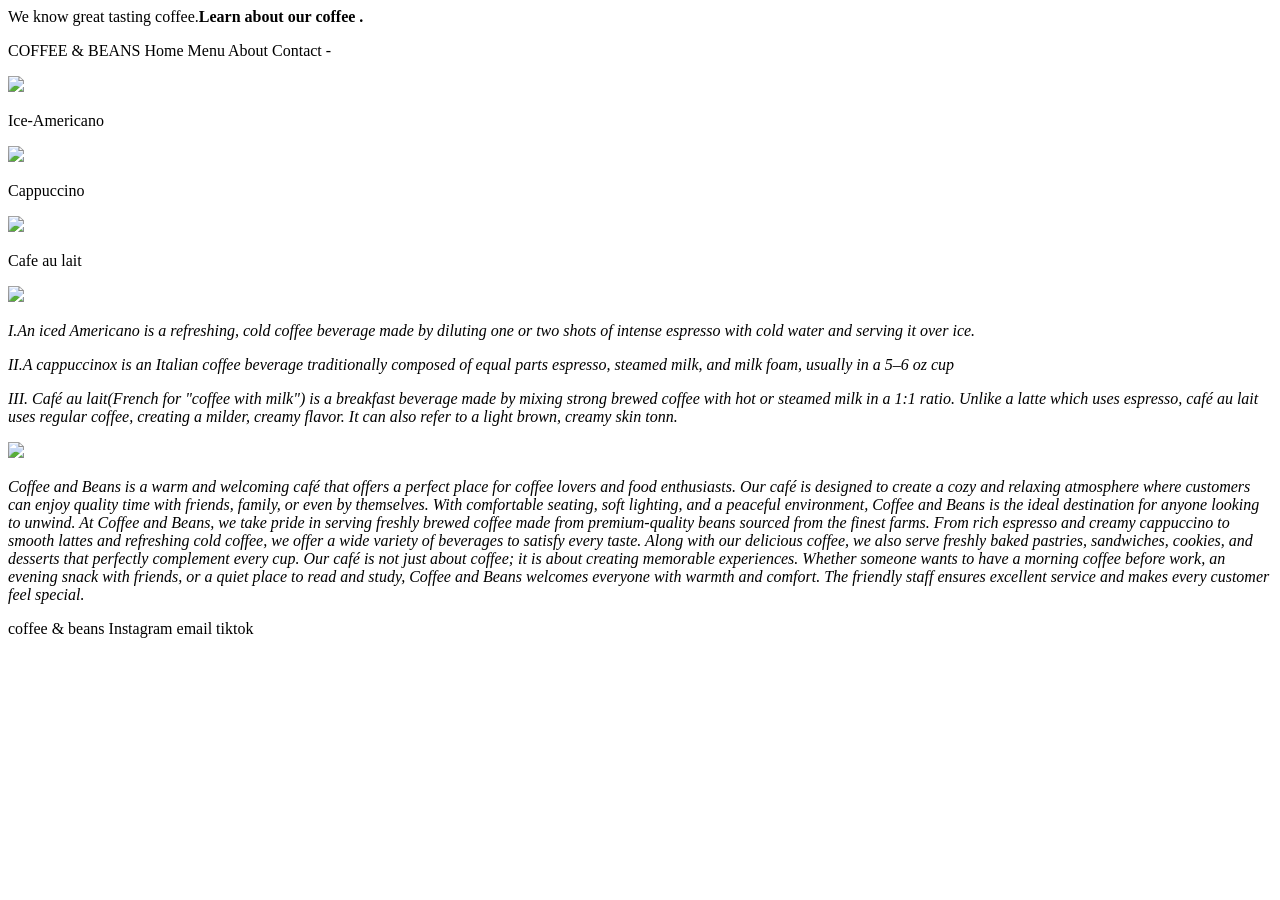
==== index.html @ c99678d8 "updated files" ====
<!DOCTYPE HTML>
<html>
  <head>
    <title>
	   Coffee & beans
	</title>
	 <meta charset="UTF-8">
	 <meta name="description" content="Coffee is a popular, stimulating beverage brewed from roasted,
	   ground seeds (beans) of the Coffea plant, often characterized by a dark color,
	   bitter taste,and distinct aroma">
	 <meta name="keywords" content="cafe, coffee,cookies,">
     <meta name="author" content="wasiya,riya">
   	 <meta name="viewport" content="width=device-width, initial-scale=1.0">
	
     <link rel="stylesheet" href="./coffee.css">
     <link rel="icon" href="https://i1-e.pinimg.com/736x/fc/d6/10/fcd6102415dfc6868472d2d841ecca1c.jpg">
	 <link rel="stylesheet" href="https://cdnjs.cloudflare.com/ajax/libs/font-awesome/7.0.1/css/all.min.css" >
	 <link rel="stylesheet" href="https://cdnjs.cloudflare.com/ajax/libs/remixicon/4.6.0/remixicon.css">
  </head>
  <body>
  
  <!---------1navbar------------>
  
     <div class="navd">
	 <span class="span1"> We know great tasting coffee.<b>Learn about our coffee .</b>  </span>
	 <i class="ri-inbox-archive-line nicon"></i>
	 <i class="ri-bar-chart-horizontal-line ncionn"></i>
	 </div>
	 
    <!---logo--->
	<div class="divlogo">
	   <p class="lg1"> COFFEE <span class="lg2">& BEANS </span>
	    <span class="ls"> Home </span>
		<span class="ls1"> Menu </span>
		<span class="ls1"> About </span>
		<span class="ls2"> Contact  - </span>
	   </p>	
	</div>
	
	<!---------img div ---------->
	
   <div>
     <img class="img1"
	    src="https://i1-e.pinimg.com/1200x/15/9e/9e/159e9eeb1a33fa05534b3299fe36ff56.jpg">
   </div>	
	
	
     <div class="imgdiv">
	  <p class="imgp"> Ice-Americano</p>
     <img class="img2"
	    src="https://i1-e.pinimg.com/1200x/4d/e8/39/4de8399ed447131429255c835153d6d3.jpg">
      </div>
	  
	  
     <div class="imgdiv">
      <p class="imgp1"> Cappuccino</p>
     <img class="img3"
	    src="https://i1-e.pinimg.com/736x/73/1d/0d/731d0d237a3cfebd15268527bc250309.jpg">
	</div>
	
	  
     <div class="imgdiv">
      <p class="imgp1"> Cafe au lait</p>
     <img class="img3"
	    src="https://i1-e.pinimg.com/1200x/70/ee/85/70ee85111eb29daee0f2939844fcddc9.jpg">
	</div>
	
	 <div class="imgdiv">
      <p class="info"> <i> I.An iced Americano is a refreshing, cold coffee beverage made
    	  by diluting one or two shots of intense espresso with cold water and serving it over ice.</i></p>
	  <p class="info2"> <i>II.A cappuccinox is an Italian coffee beverage traditionally composed 
	      of equal parts espresso, steamed milk, and milk foam, usually in a 5–6 oz cup </i> </p>
	  <p class="info2">
		<i>III. Café au lait(French for "coffee with milk") is a breakfast beverage made by mixing
		 strong brewed coffee with hot or steamed milk in a 1:1 ratio. Unlike a latte which uses espresso,
		 café au lait uses regular coffee, creating a milder, creamy flavor. It can also refer
		 to a light brown, creamy skin tonn. </i></p>
     
	</div>
	
	
	  
     <div class="imgdiv1">
     <img class="img3"
	    src="https://i.pinimg.com/736x/f7/3d/78/f73d787c42f2284bb090cae60121ac3a.jpg"></div>
		<div class="divp"><p class="info3"><i>Coffee and Beans is a warm and welcoming café that offers a perfect place for coffee lovers 
		  and food enthusiasts. Our café is designed to create a cozy and relaxing atmosphere where customers 
		  can enjoy quality time with friends, family, or even by themselves. With comfortable seating,
		  soft lighting, and a peaceful environment, Coffee and Beans is the ideal destination for anyone
 		  looking to unwind.
		  At Coffee and Beans, we take pride in serving freshly brewed coffee made from premium-quality beans
		  sourced from the finest farms. From rich espresso and creamy cappuccino to smooth lattes and refreshing 
		  cold coffee, we offer a wide variety of beverages to satisfy every taste. Along with our delicious 
		  coffee, we also serve freshly baked pastries, sandwiches, cookies, and desserts that perfectly 
		  complement every cup.
          Our café is not just about coffee; it is about creating memorable experiences. Whether someone wants
		  to have a morning coffee before work, an evening snack with friends, or a quiet place to read and study, 
		  Coffee and Beans welcomes everyone with warmth and comfort. The friendly staff ensures excellent 
		  service and makes every customer feel special.</i></p>
		  <i class="ri-star-fill star star1"></i>
		  <i class="ri-star-fill star"></i>
		  <i class="ri-star-fill star"></i>
		  <i class="ri-star-fill star"></i>
		  <i class="ri-star-fill star"></i>
		  </div>
	<div class="last">
	   <p class="foot">coffee & beans 
	   <span class="fs fs1">Instagram </span>
	   <span class="fs">email </span>
	   <span class="fs">tiktok </span>
       <i class="ri-instagram-fill ic ii"></i>
	   <i class="ri-mail-fill ic"></i>
	   <i class="ri-tiktok-fill ic"></i>
		
		
	   </p>
	</div>
	
	</div>
  </body>
 </html>
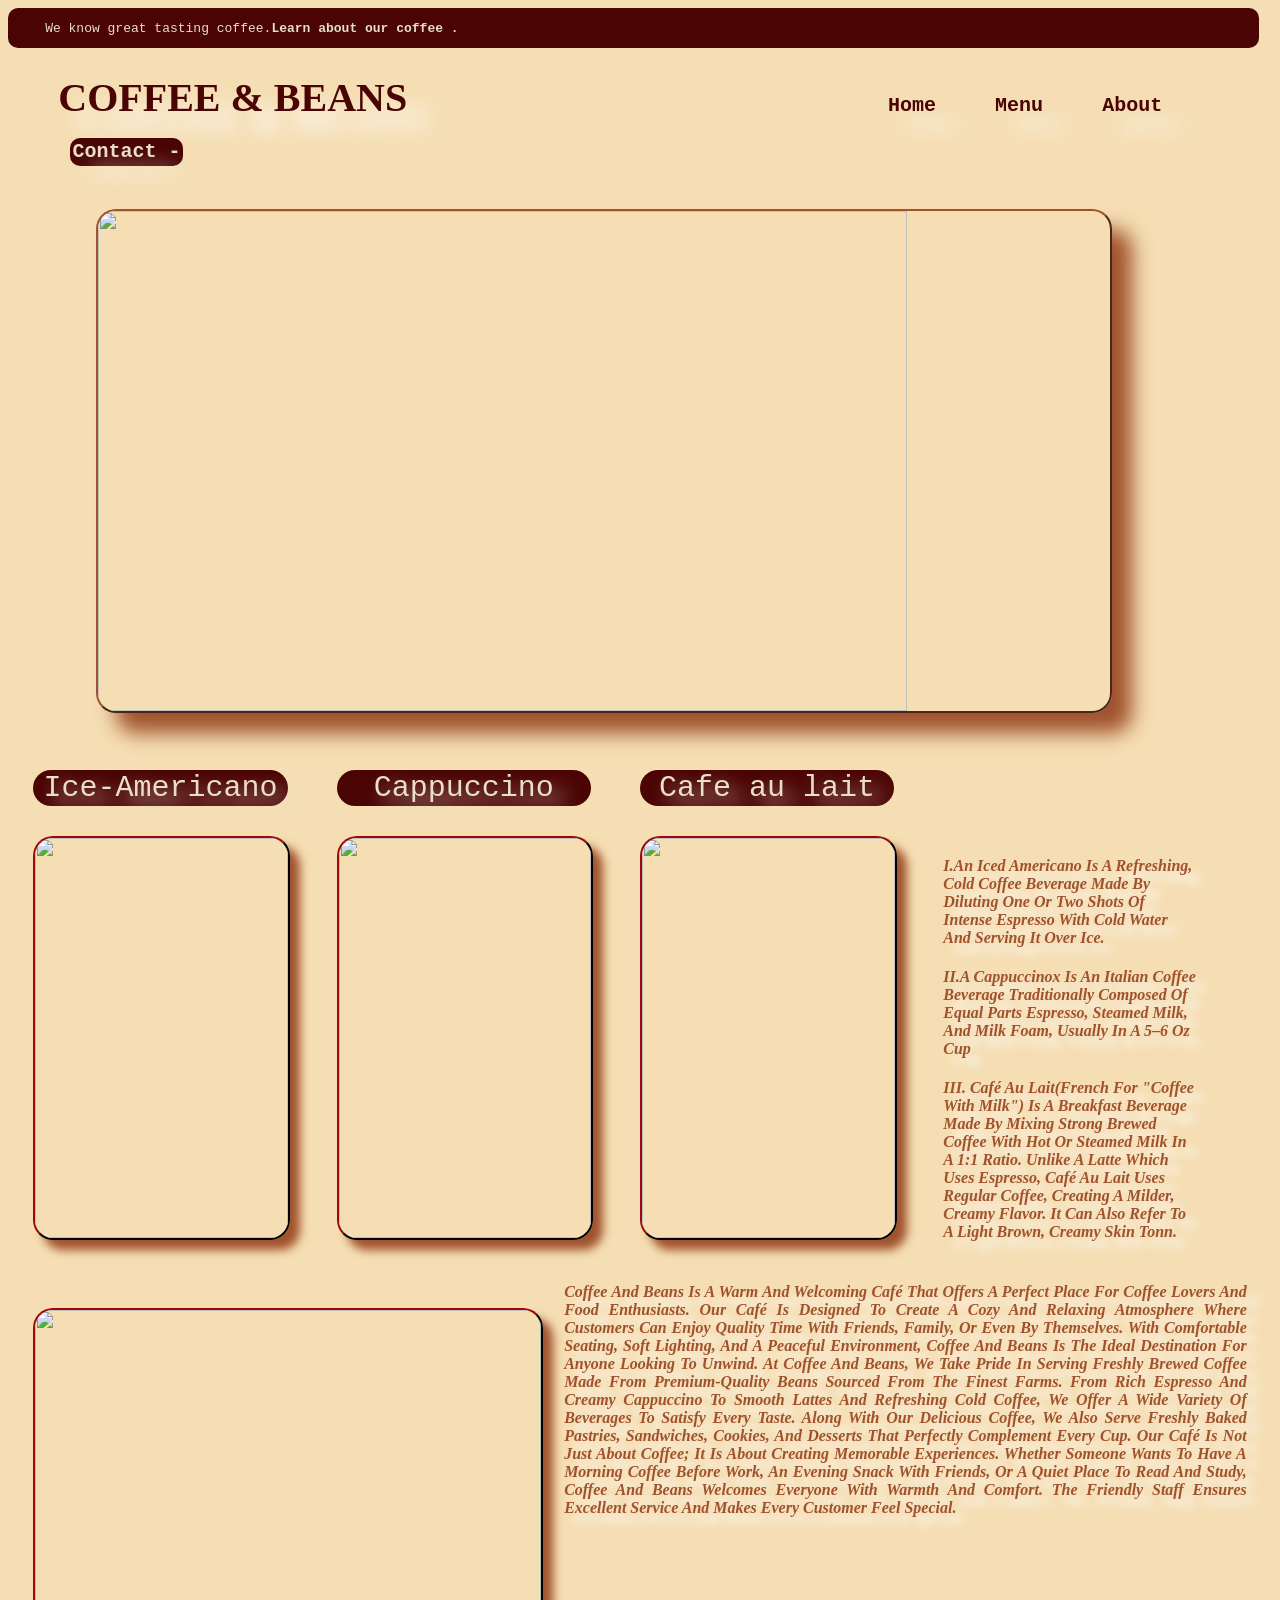
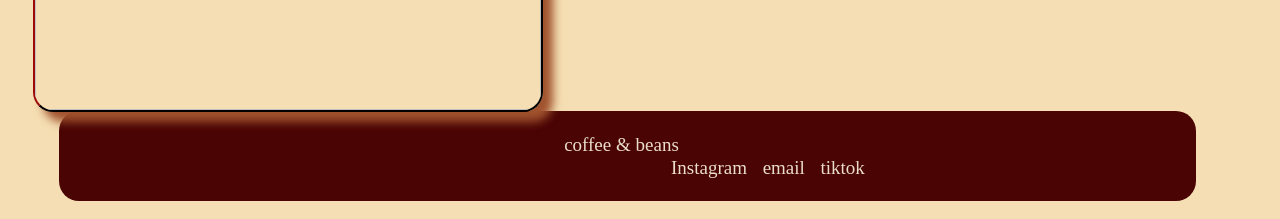
==== commit 722ee9a3: "Update index.html" ====
--- a/index.html
+++ b/index.html
@@ -118,4 +118,4 @@
 	
 	</div>
   </body>
- </html>+ </html>
--- a/coffee.css
+++ b/coffee.css
@@ -0,0 +1,182 @@
+
+body{ background-color:#F5DEB3;
+     font-family:monospace;}
+	 
+	 /*navbar*/
+	 
+	 
+.navd{ width:97%; 
+       background-color:#4A0404;
+	   float:left;
+	   padding:1%;
+	   border-radius:10px;
+ }
+ 
+.span1 { color:	#EADDCA;
+        padding-left:2%;}
+
+.nicon{margin-left:68%;
+        color:	#EADDCA; }	
+		
+.ncionn{ color:	#EADDCA;}
+
+   /* logo*/
+
+.divlogo{ padding:0.1%;
+          width:97%;}   
+
+.lg1{ font-weight:bolder;
+      font-size:40px;
+	  font-family:cursive;
+      color:#4A0404;
+	  padding-top:2%;
+	  margin-left:4%;
+	  text-shadow:20px 20px 20px white;
+}  
+
+.lg2{ font-weight:bolder;
+      font-size:40px;
+	  color:#4A0404;
+	  font-family:cursive; 
+	 }	 
+	 
+ 
+/* links navbar*/
+
+.ls{font-size:20px;   
+      color:#4A0404;
+      font-family:monospace; 
+      margin:2%;
+     margin-left:40%;	  }
+
+.ls1{
+       font-size:20px;   
+      color:#4A0404;
+      font-family:monospace; 
+    margin:2%;  
+	}	 
+	
+.ls2{ font-size:20px;   
+      color:#EADDCA;
+	  background-color:#4A0404;
+	  border-radius:10px;
+      font-family:monospace; 
+      margin:1%;
+      padding:0.2%;	
+     }	
+
+
+/* img */
+
+.img1{ width:80%;
+      height:500px;
+	  border-radius:20px;
+	  border: 2px outset #A0522D;
+	  box-shadow: 20px 20px 20px #A0522D; 
+      margin-left:7%;
+    }	
+	
+	
+.imgdiv{ width:20%;
+		padding:2%;
+       float:left; }	
+
+.imgp{font-size:30px;
+      width:100%;
+      color:#EADDCA;
+	  border-radius:20px;
+	  padding:0.3%;
+	  text-align:center;
+	  background-color:#4A0404;
+	  text-shadow:10px 10px 20px #EADDCA;}
+	
+.img2{width:100%;
+      height:400px;
+	  border:2px outset #4A0404;
+	  border-radius:20px;
+	  box-shadow: 10px 10px 10px #A0522D; 
+	 }
+	 
+.imgp1{font-size:30px;
+      color:#EADDCA;
+	  width:100%;
+	  border-radius:20px;
+	  padding:0.3%;
+	  text-align:center;
+	  background-color:#4A0404;
+	  text-shadow:10px 10px 20px #EADDCA;}
+	
+.img3{width:100%;
+	  border:2px outset #4A0404;
+      height:400px;
+	  border-radius:20px;
+	  box-shadow: 10px 10px 10px #A0522D; 
+	 }	 
+	 
+.info{color:#A0522D;
+      font-weight:bold;
+	  padding-top:40%;
+	  text-shadow:10px 10px 10px white;
+	  text-transform:capitalize;
+	  font-family:serif;}
+
+.info2{color:#A0522D;
+      font-weight:bold;
+	  padding-top:29%;
+	  text-shadow:10px 10px 10px white;
+	  text-transform:capitalize;
+	  font-family:serif;
+	  padding-top:2%;}	 
+
+.info3{
+      font-weight:bold;
+	  padding-top:2%;
+	 
+	 
+	}	  
+	  
+.imgdiv1{width:40%;
+         float:left;
+		 padding:2%;
+		 }
+
+
+.divp{padding-top:40%;
+      text-transform:capitalize;
+	  font-family:serif;
+      text-shadow:10px 10px 10px white;
+	  color:#A0522D;
+      text-align:justify;	
+      padding-right:2%;	  }
+	  
+.star{padding-top:10%;
+      font-size:50px;
+	  }
+.star1{padding-left:250px;}
+
+
+.last{width:90%;
+      padding-top:8%;
+	 padding-left:4%;
+	  }
+	  
+.foot{color:#EADDCA;
+      font-family:serif;
+	  font-size:19px;
+	  padding:2%;
+	  background-color:#4A0404;
+	  border-radius:20px; }	  
+	  
+.fs{color:#EADDCA;
+    font-family:serif;
+	font-size:19px;
+	padding-left:1%;  }
+	
+.fs1{padding-left:54%;}
+
+
+.ic{font-size:20px;
+    color:#EADDCA;
+   }
+	
+.ii	{padding-left:15%;}
